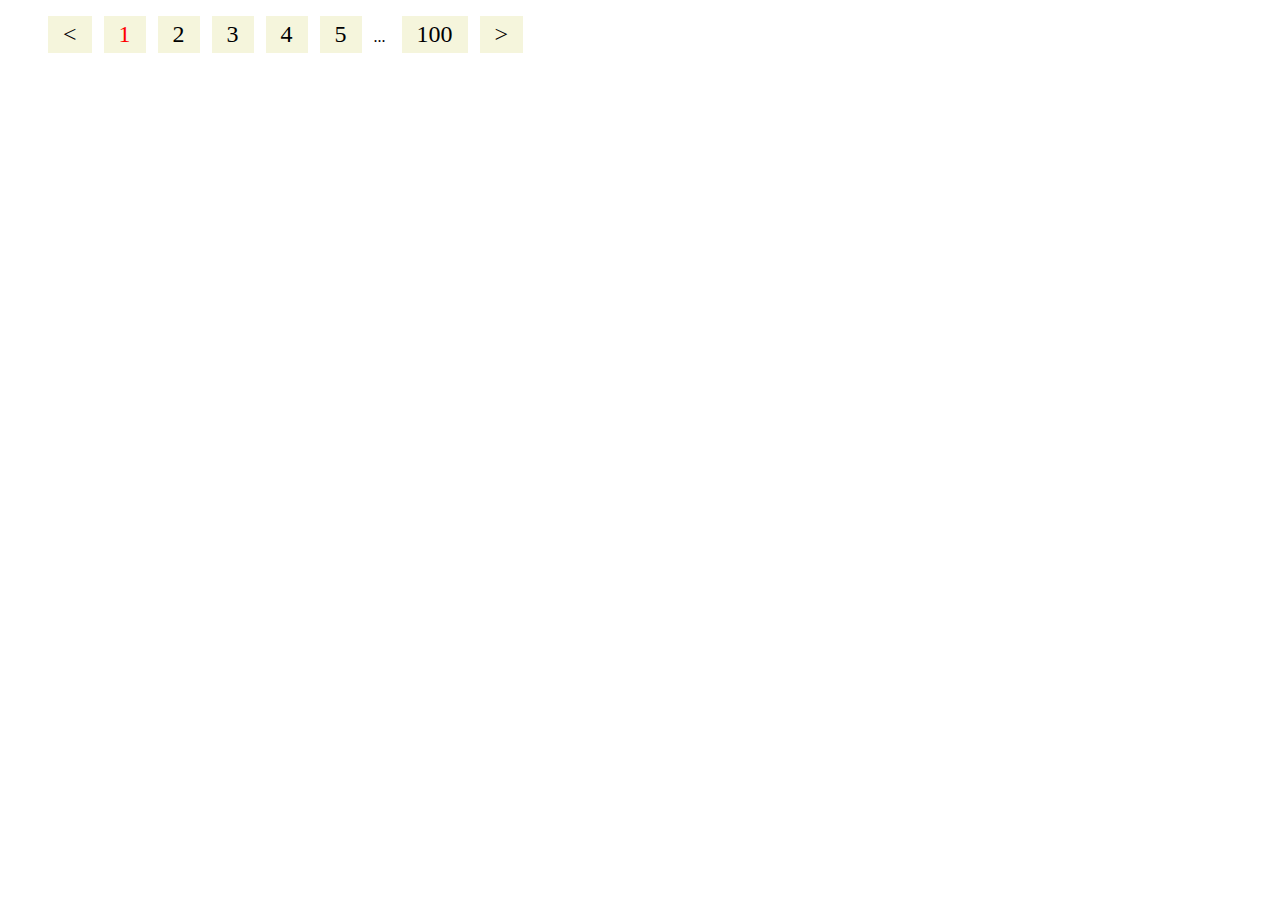
==== index.html @ ab0efc91 "rebuild" ====
<!DOCTYPE html>
<html lang="en">
<head>
    <meta charset="UTF-8">
    <meta http-equiv="X-UA-Compatible" content="IE=edge">
    <meta name="viewport" content="width=device-width, initial-scale=1.0">
    <link rel="stylesheet" href="styles.css">
    <title>Pagination</title>
</head>
<body>
    <div id="root"></div>
    <script src="main.js"></script>
    <script>
        new Pagination('root');
    </script>
</body>
</html>
---- styles.css ----
#root .easy-pagination li{
    display: inline-block;
    margin-right: .5em;
    font-size: 1.5em;
    cursor: pointer;
    user-select: none;
    padding: 5px 15px;
    background-color: beige;
}

#root .easy-pagination span {
    user-select: none;
}

#root .easy-pagination li.active {
    color: red;
}

#root .easy-pagination span {
    margin-right: 1em;
}
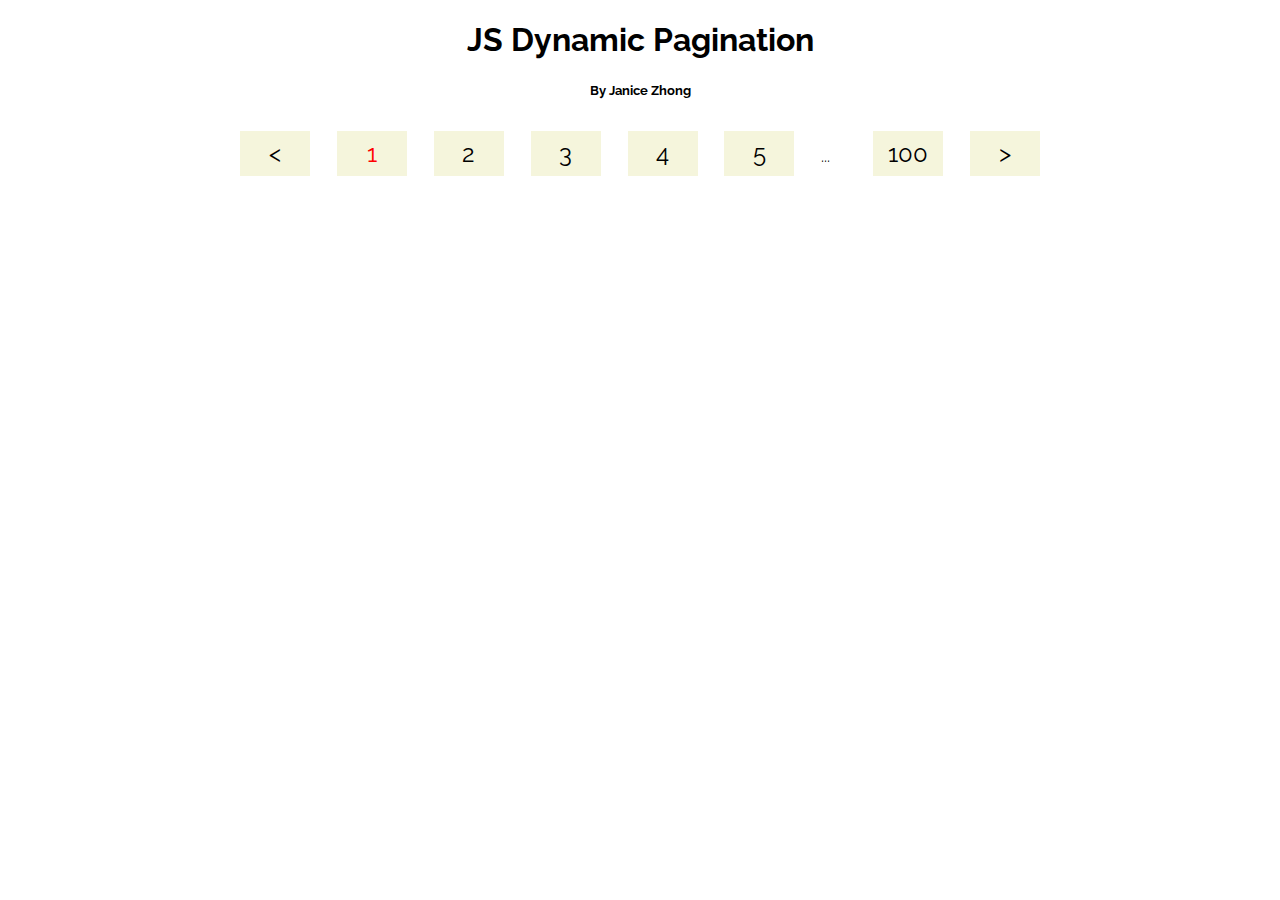
==== commit fd69e1f2: "refined the demo page" ====
--- a/index.html
+++ b/index.html
@@ -5,10 +5,16 @@
     <meta http-equiv="X-UA-Compatible" content="IE=edge">
     <meta name="viewport" content="width=device-width, initial-scale=1.0">
     <link rel="stylesheet" href="styles.css">
-    <title>Pagination</title>
+    <title>Dynamic Pagination</title>
 </head>
 <body>
-    <div id="root"></div>
+    <div class="container">
+        <div class="title">
+            <h1>JS Dynamic Pagination</h1>
+            <small><b>By <a href="https://github.com/qianzhong516" target="_blank">Janice Zhong</a></b></small>
+        </div>
+        <div id="root"></div>
+    </div>
     <script src="main.js"></script>
     <script>
         new Pagination('root');
--- a/styles.css
+++ b/styles.css
@@ -1,10 +1,52 @@
+@import url('https://fonts.googleapis.com/css2?family=Raleway&display=swap');
+
+html, body{
+    font-family: 'Raleway', sans-serif;
+}
+
+* {
+    box-sizing: border-box;
+}
+
+a {
+    text-decoration: none;
+    color: inherit;
+}
+
+ul {
+    list-style: none;
+    margin: 0;
+    padding: 0;
+}
+
+.container {
+    width: 800px;
+    display: block;
+    margin: auto;
+}
+
+.container .title {
+    text-align: center;
+    margin-bottom: 2em;
+}
+
+#root {
+    text-align: center;
+}
+
+#root .easy-pagination {
+    width: 100%;
+    display: flex;
+    justify-content: space-between;
+    align-items: baseline;
+}
+
 #root .easy-pagination li{
-    display: inline-block;
-    margin-right: .5em;
+    width: 70px;
     font-size: 1.5em;
     cursor: pointer;
     user-select: none;
-    padding: 5px 15px;
+    padding: 8px 0;
     background-color: beige;
 }
 
